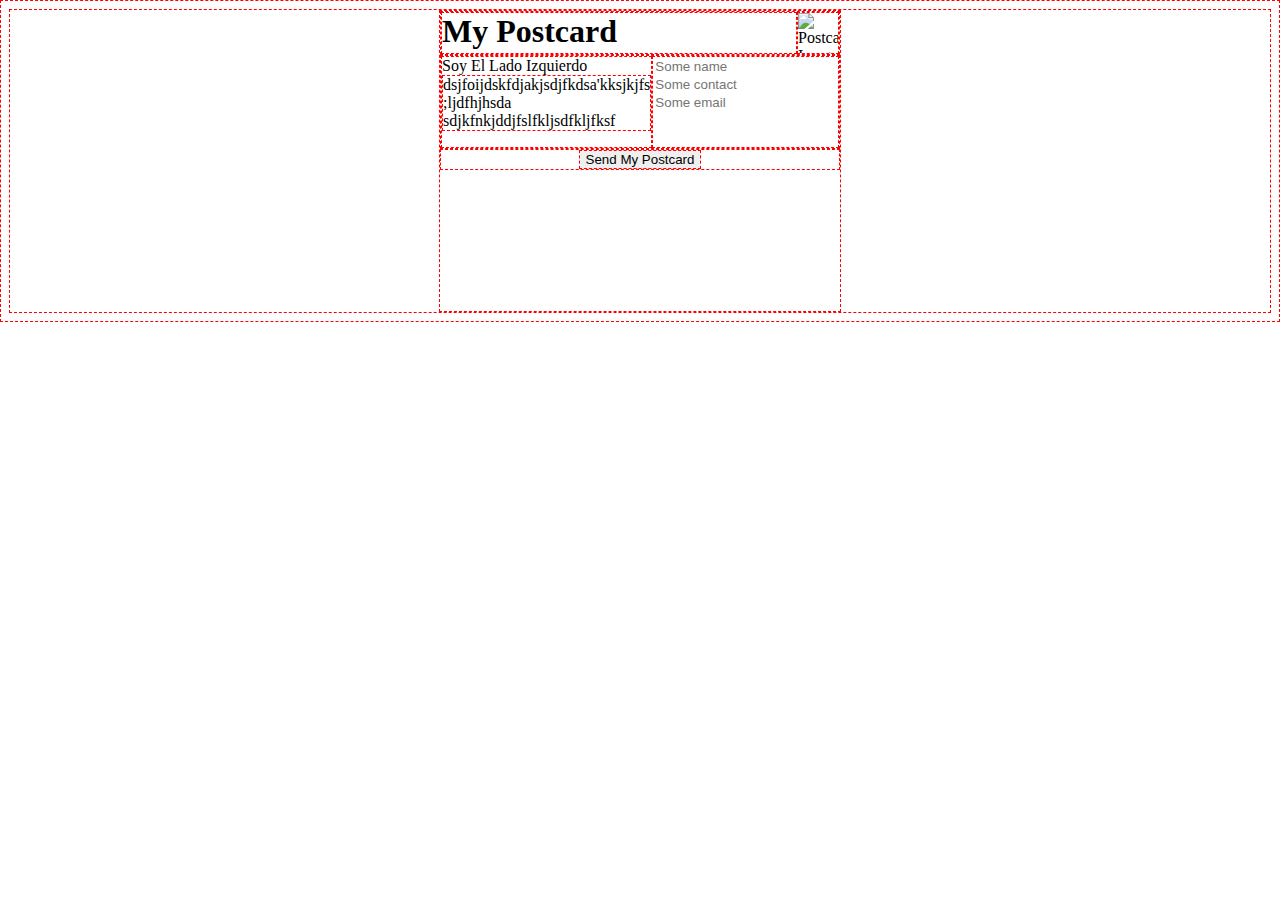
==== index.html @ 51604aec "first commit" ====
<!DOCTYPE html>
<html lang="en">
	<head>
		<meta charset="UTF-8" />
		<meta name="viewport" content="width=device-width, initial-scale=1.0" />
		<link rel="stylesheet" href="styles.css" />
		<title>Document</title>
	</head>
	<body>
		<div class="postcard">
			<div class="postcard-header">
				<h1>My Postcard</h1>
				<img
					src="https://raw.githubusercontent.com/breatheco-de/exercise-postcard/e63a7916530cc850bd92aa1c2e19191837fb5c80/.learn/assets/4geeks.png
"
					alt="Postcard Image"
				/>
			</div>

			<div class="postcard-body">
				<div class="body-left">
					Soy El Lado Izquierdo
					<p>dsjfoijdskfdjakjsdjfkdsa'kksjkjfs ;ljdfhjhsda sdjkfnkjddjfslfkljsdfkljfksf</p>
				</div>
				<div class="body-right">
					<input type="text" placeholder="Some name" />
					<input type="text" placeholder="Some contact" />
					<input type="text" placeholder="Some email" />
				</div>
			</div>

			<div class="postcard-footer">
				<button>Send My Postcard</button>
			</div>
		</div>
	</body>
</html>
---- styles.css ----
* {
	border: 1px dashed red;
	min-height: 10px;
}

.postcard {
	background: white;
	width: 400px;
	height: 300px;
	margin: auto;
}

.postcard-header {
	display: flex;
}

.postcard-header img {
	width: 40px;
	height: 40px;
}

.postcard-header h1 {
	width: calc(100% - 40px); /* Ajusta el ancho del h1 */
	margin: 0; /* Elimina los márgenes del h1 */
	font-weight: bold;
}

.postcard-body {
	display: flex;
}

.body-left p:first-child {
	margin-top: 0%;
}

.body-left .body-right {
	padding: 20px;
}

input {
	border: none;
	border-bottom: grey;
}

.postcard-footer {
	text-align: center;
}

.button {
	background-color: red;
	padding: 10px;
}
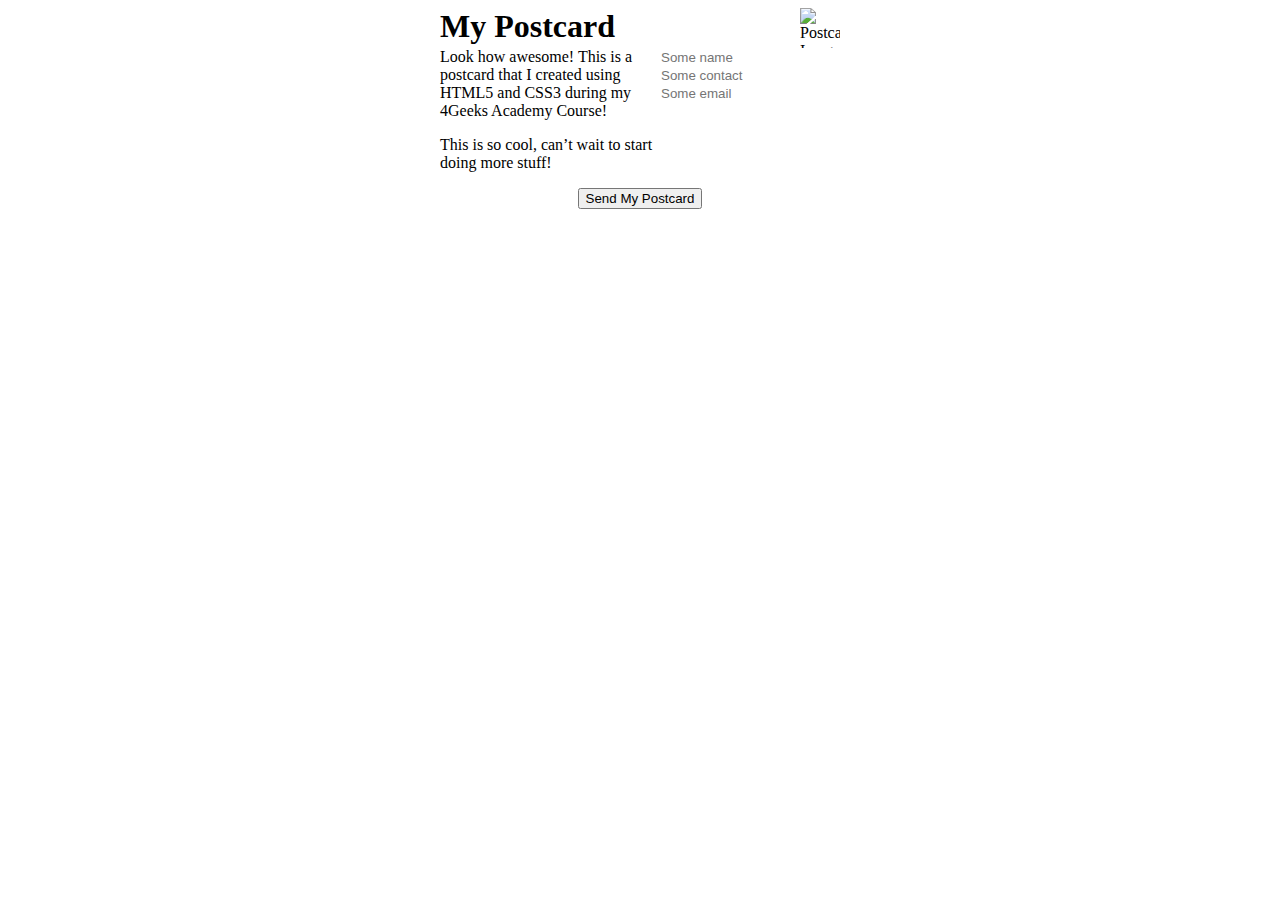
==== commit 243a8a82: "Agrege las dos etiquetas P, y arregle el textopara que sea igual al del ejercicio y comente un estil" ====
--- a/index.html
+++ b/index.html
@@ -19,8 +19,8 @@
 
 			<div class="postcard-body">
 				<div class="body-left">
-					Soy El Lado Izquierdo
-					<p>dsjfoijdskfdjakjsdjfkdsa'kksjkjfs ;ljdfhjhsda sdjkfnkjddjfslfkljsdfkljfksf</p>
+					<p>Look how awesome! This is a postcard that I created using HTML5 and CSS3 during my 4Geeks Academy Course!</p>
+					<p>This is so cool, can’t wait to start doing more stuff!</p>
 				</div>
 				<div class="body-right">
 					<input type="text" placeholder="Some name" />
--- a/styles.css
+++ b/styles.css
@@ -1,5 +1,5 @@
 * {
-	border: 1px dashed red;
+	/*border: 1px dashed red;*/
 	min-height: 10px;
 }
 
